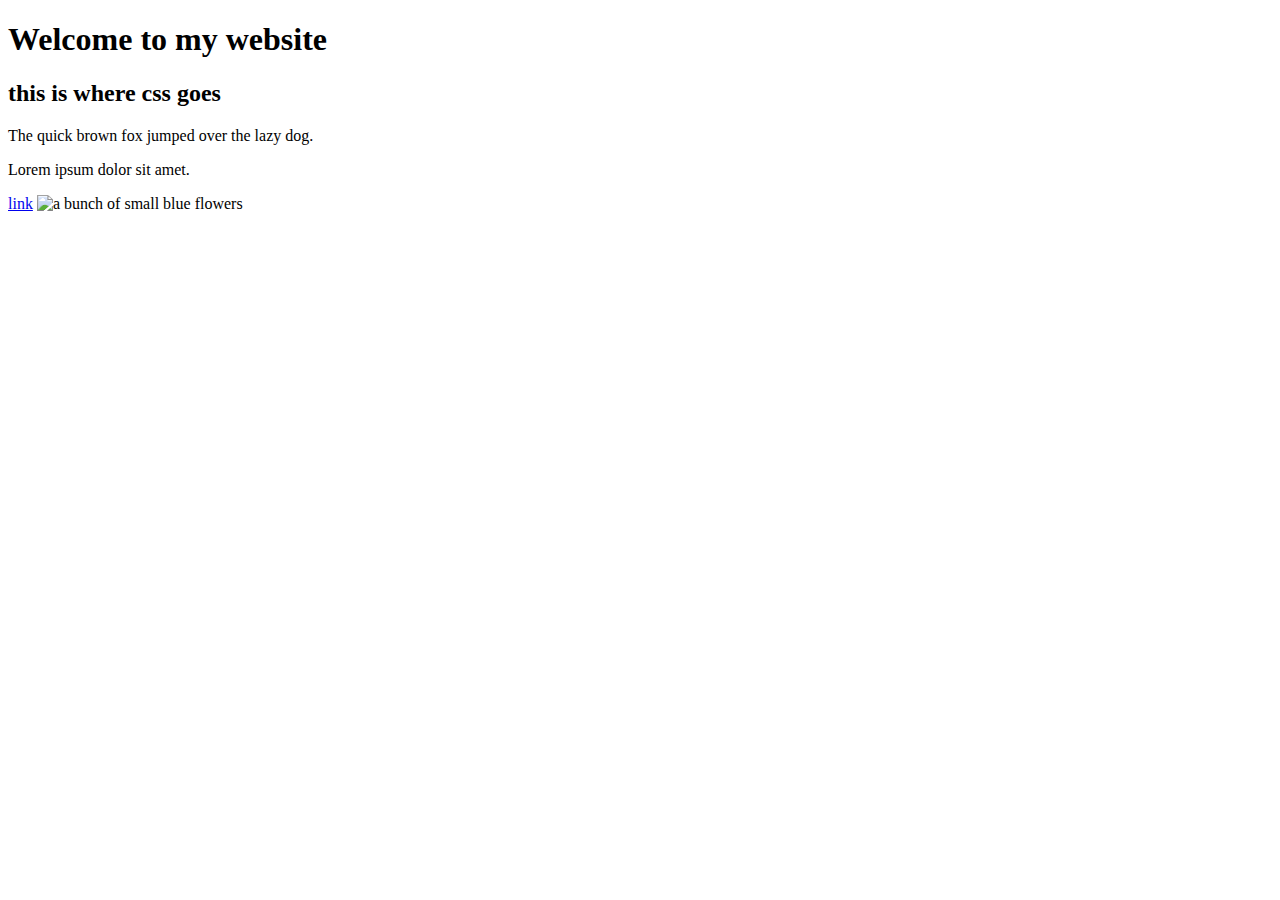
==== index.html @ e7ec2927 "First Day of Class" ====
<!DOCTYPE html>
<html>
    <head>
        <title>Daisy's Website!</title>
    </head>
    <body>
        <h1>Welcome to my website</h1>
        <h2>this is where css goes</h2>
        <p>The quick brown fox jumped over the lazy dog.</p>
        <p>Lorem ipsum dolor sit amet.</p>
        <a href="http://google.com">link</a>
        <img src="https://www.farmersalmanac.com/wp-content/uploads/2021/04/forget-me-not-flower-as309740666.jpeg" alt="a bunch of small blue flowers">
    </body>
</html>
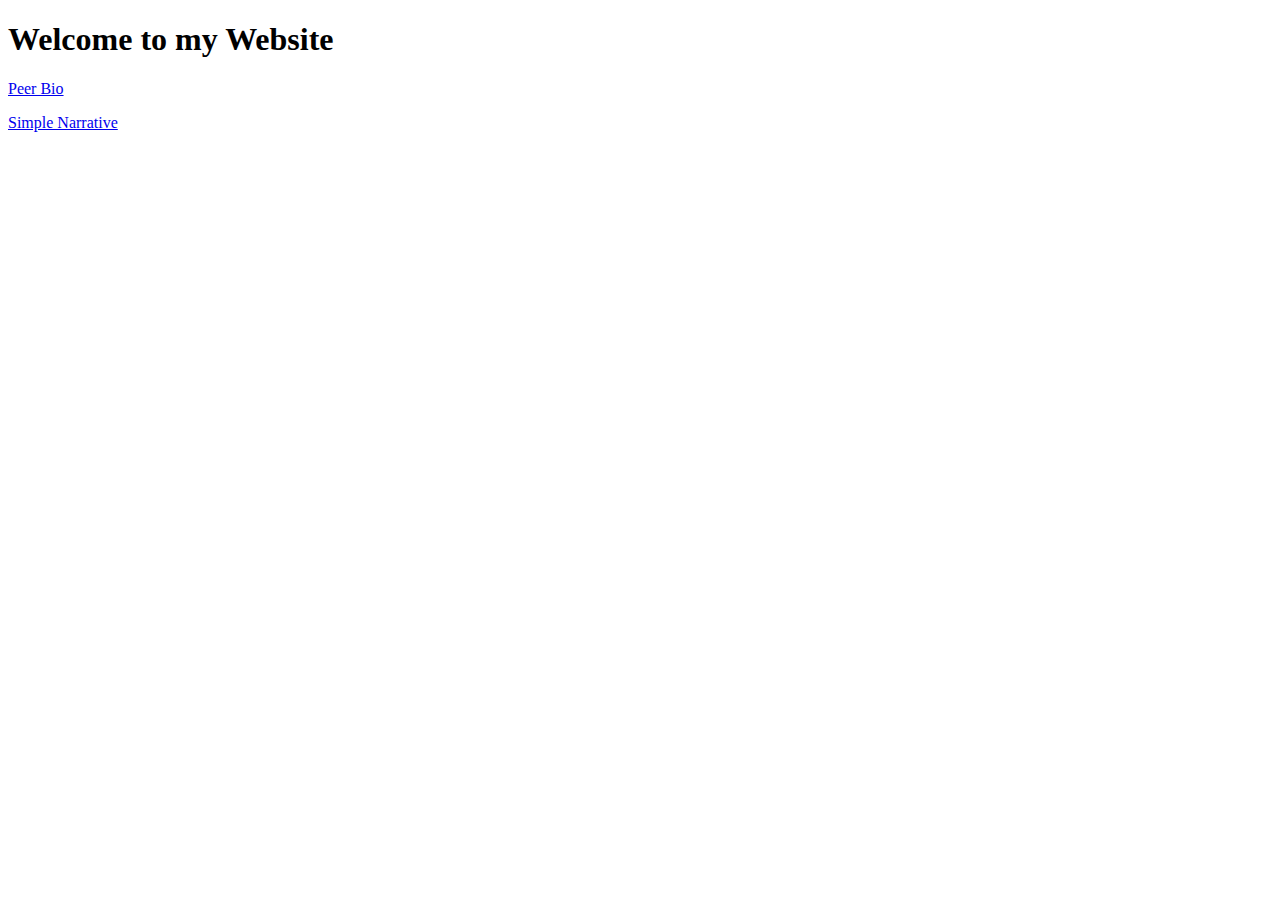
==== commit 1a04f00a: "Added new pages and links" ====
--- a/index.html
+++ b/index.html
@@ -1,14 +1,14 @@
 <!DOCTYPE html>
-<html>
-    <head>
-        <title>Daisy's Website!</title>
-    </head>
-    <body>
-        <h1>Welcome to my website</h1>
-        <h2>this is where css goes</h2>
-        <p>The quick brown fox jumped over the lazy dog.</p>
-        <p>Lorem ipsum dolor sit amet.</p>
-        <a href="http://google.com">link</a>
-        <img src="https://www.farmersalmanac.com/wp-content/uploads/2021/04/forget-me-not-flower-as309740666.jpeg" alt="a bunch of small blue flowers">
-    </body>
+<html lang="en">
+<head>
+    <meta charset="UTF-8">
+    <meta http-equiv="X-UA-Compatible" content="IE=edge">
+    <meta name="viewport" content="width=device-width, initial-scale=1.0">
+    <title>Daisy's Website!</title>
+</head>
+<body>
+    <H1>Welcome to my Website</H1>
+    <p><a href="peer-bio">Peer Bio</a></p>
+    <p><a href="simple-narrative">Simple Narrative</a></p>
+</body>
 </html>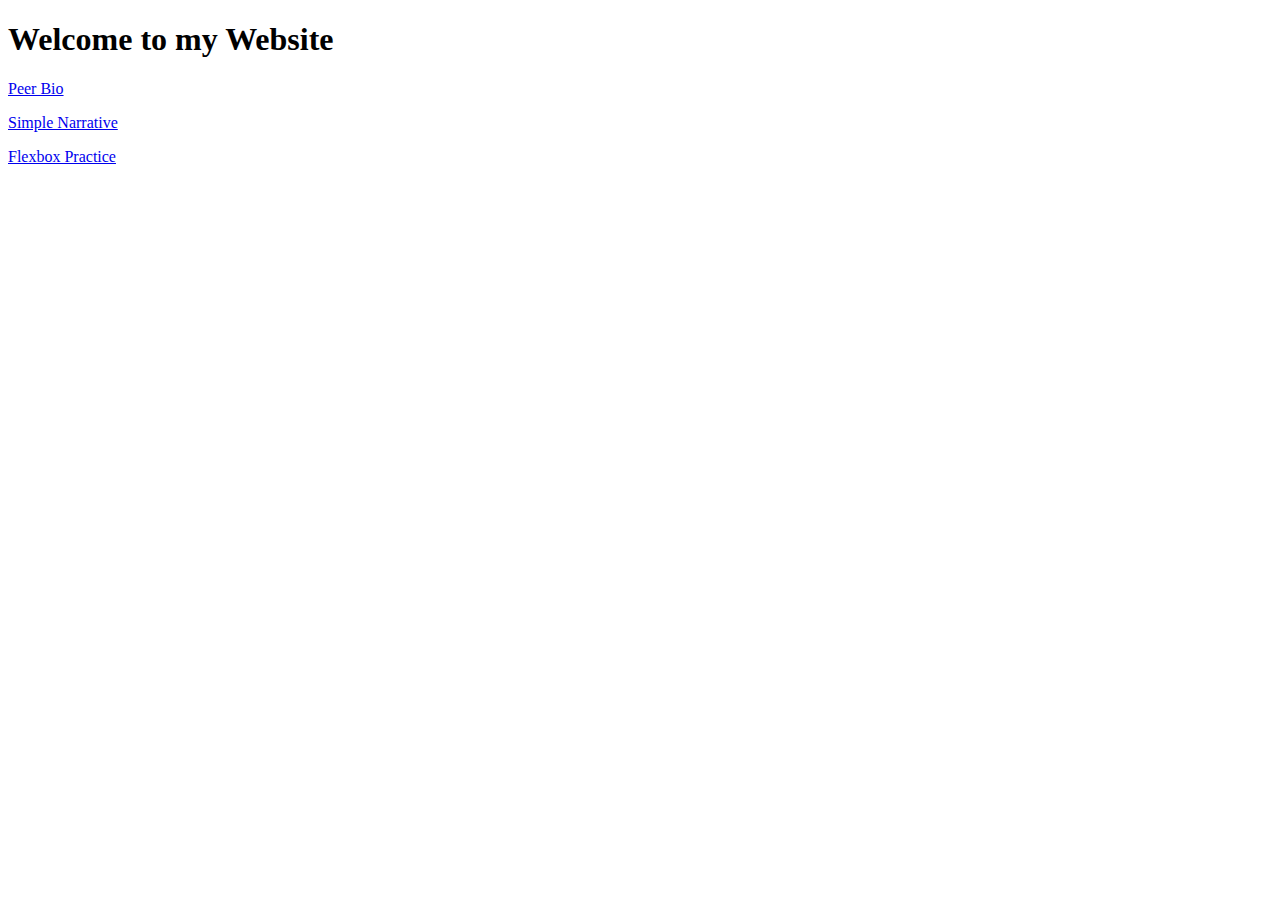
==== commit 2e393f4f: "added flexbox link" ====
--- a/index.html
+++ b/index.html
@@ -10,5 +10,6 @@
     <H1>Welcome to my Website</H1>
     <p><a href="peer-bio">Peer Bio</a></p>
     <p><a href="simple-narrative">Simple Narrative</a></p>
+    <p><a href="flexbox-test">Flexbox Practice</a></p>
 </body>
 </html>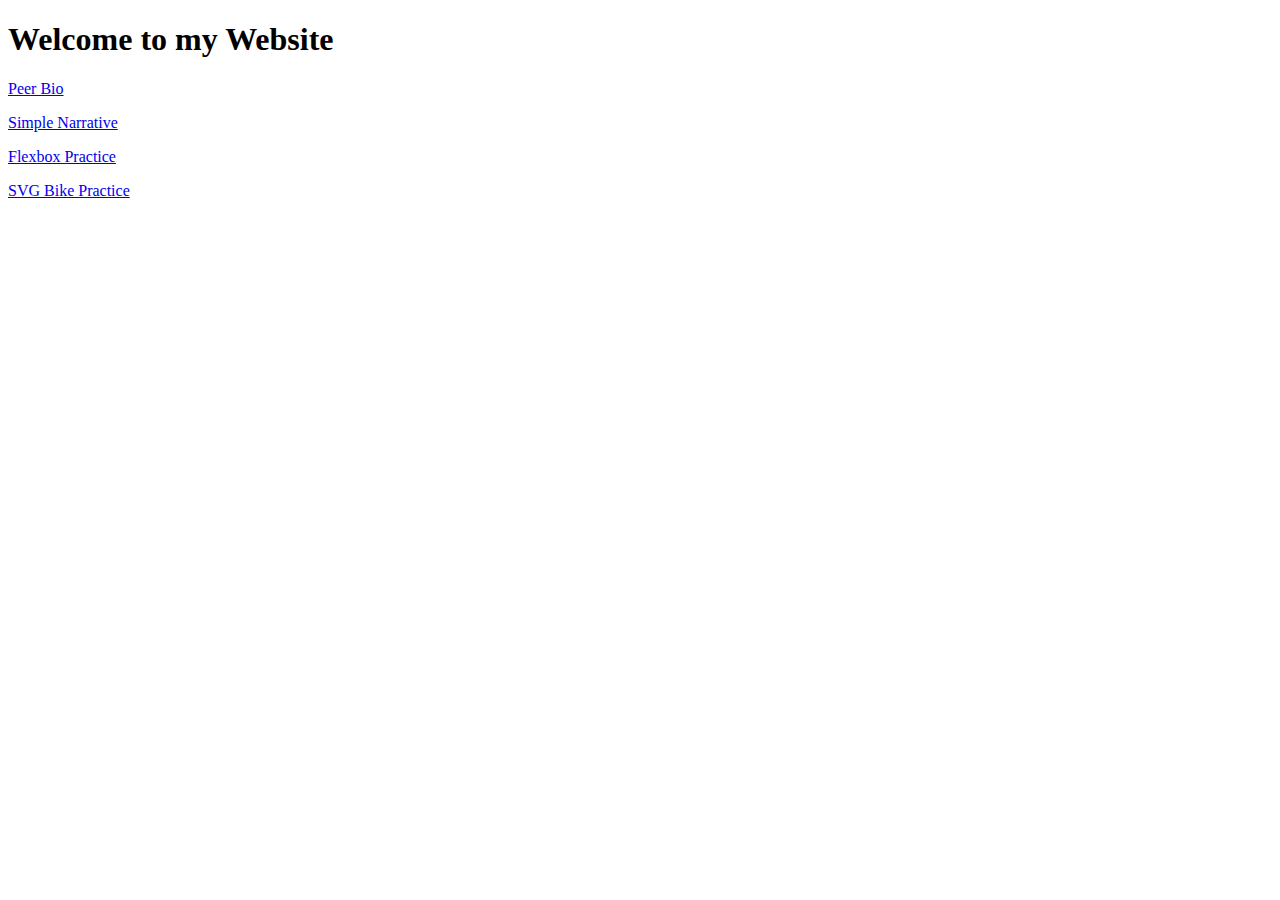
==== commit 5beda498: "added svg bike link" ====
--- a/index.html
+++ b/index.html
@@ -11,5 +11,6 @@
     <p><a href="peer-bio">Peer Bio</a></p>
     <p><a href="simple-narrative">Simple Narrative</a></p>
     <p><a href="flexbox-test">Flexbox Practice</a></p>
+    <p><a href="svg-bike">SVG Bike Practice</a></p>
 </body>
 </html>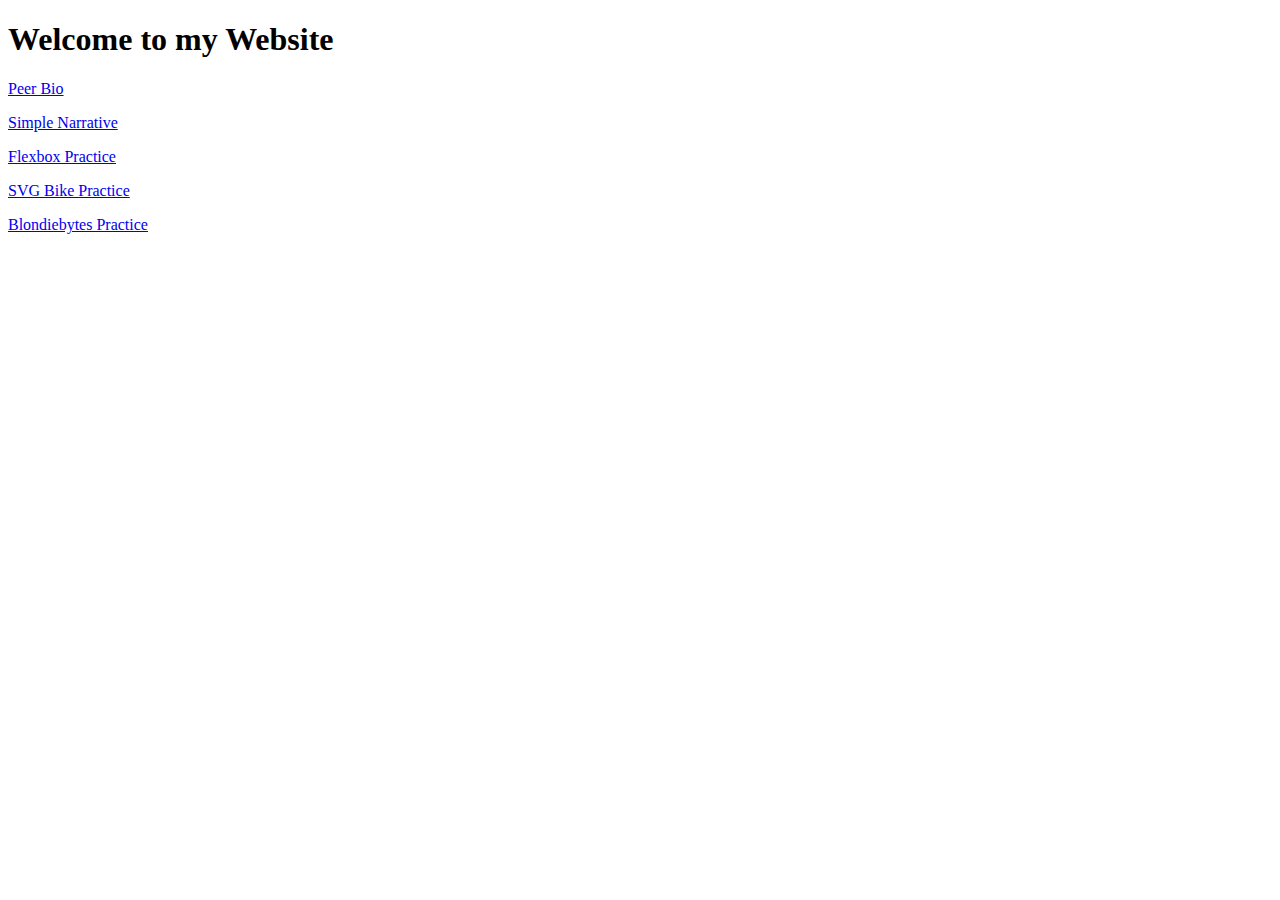
==== commit 502db6f8: "linked blondiebytes practice" ====
--- a/index.html
+++ b/index.html
@@ -12,5 +12,6 @@
     <p><a href="simple-narrative">Simple Narrative</a></p>
     <p><a href="flexbox-test">Flexbox Practice</a></p>
     <p><a href="svg-bike">SVG Bike Practice</a></p>
+    <p><a href="blondiebytes">Blondiebytes Practice</a></p>
 </body>
 </html>